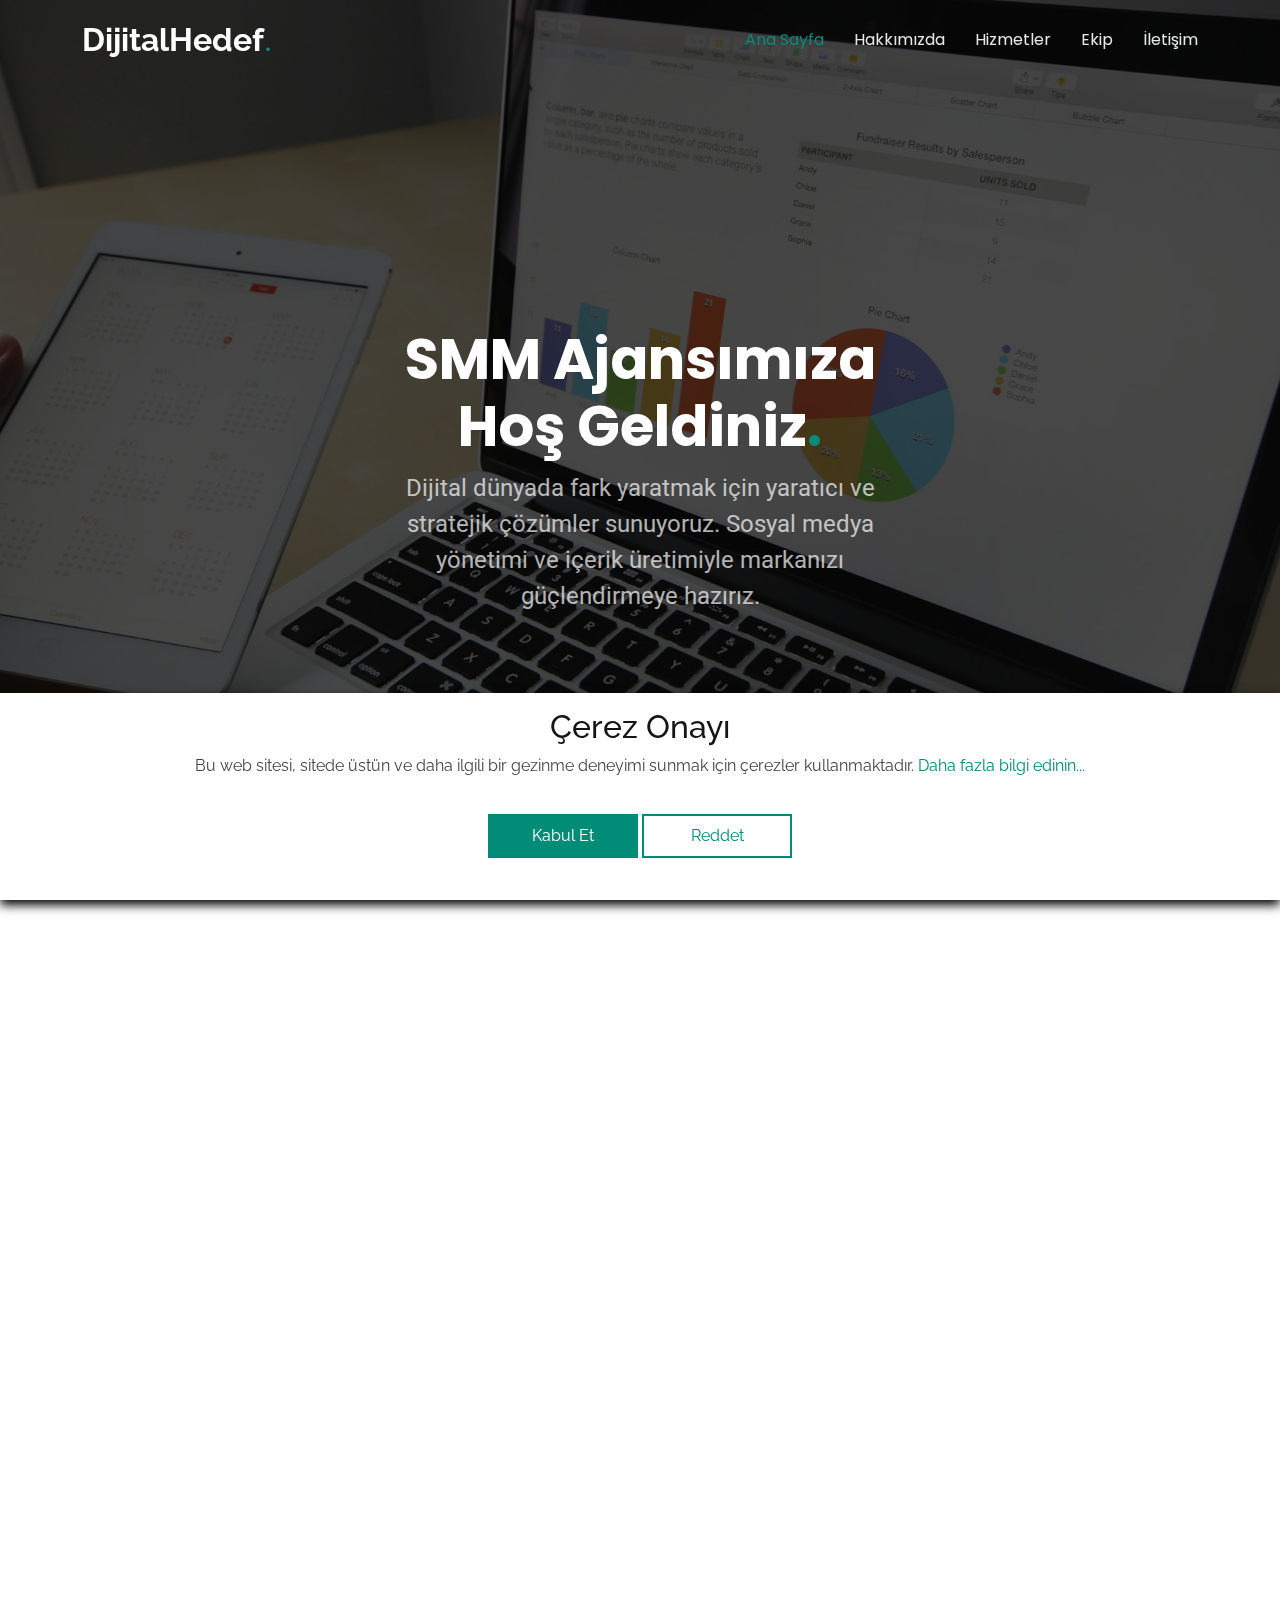
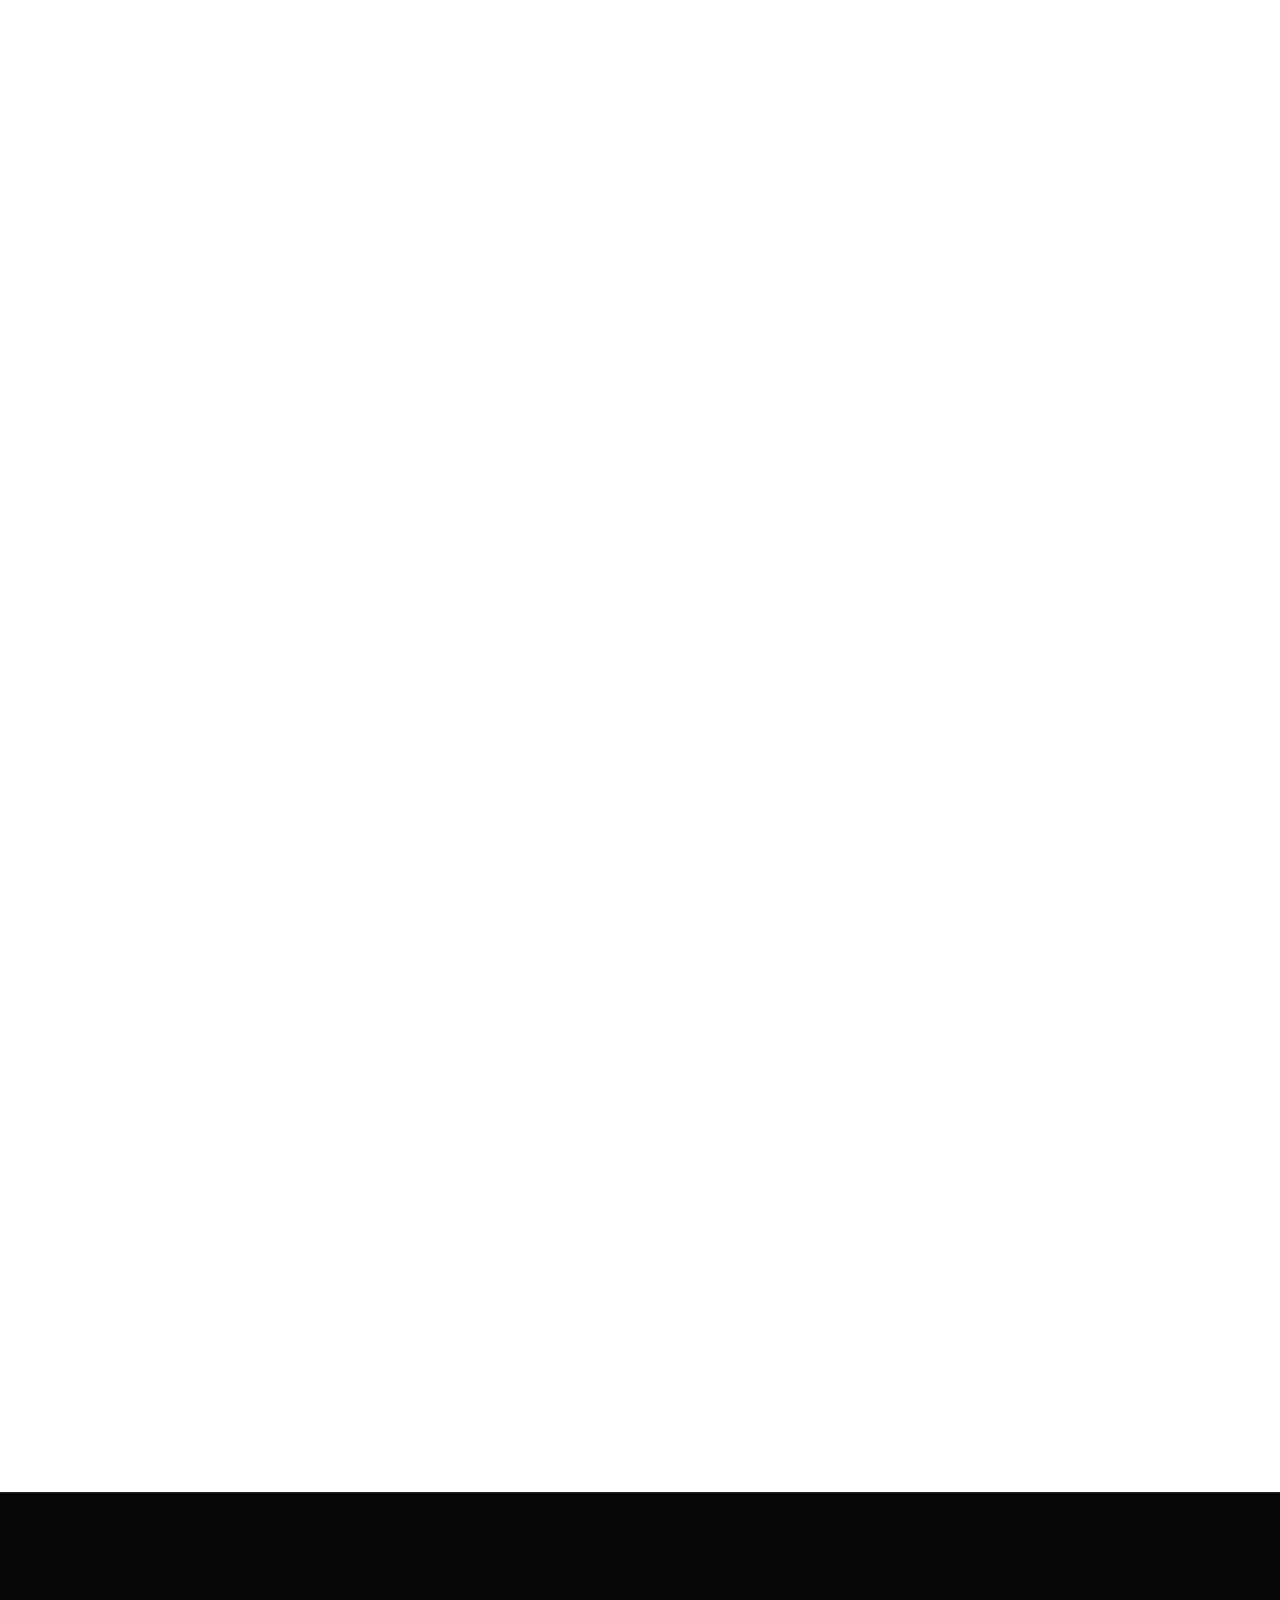
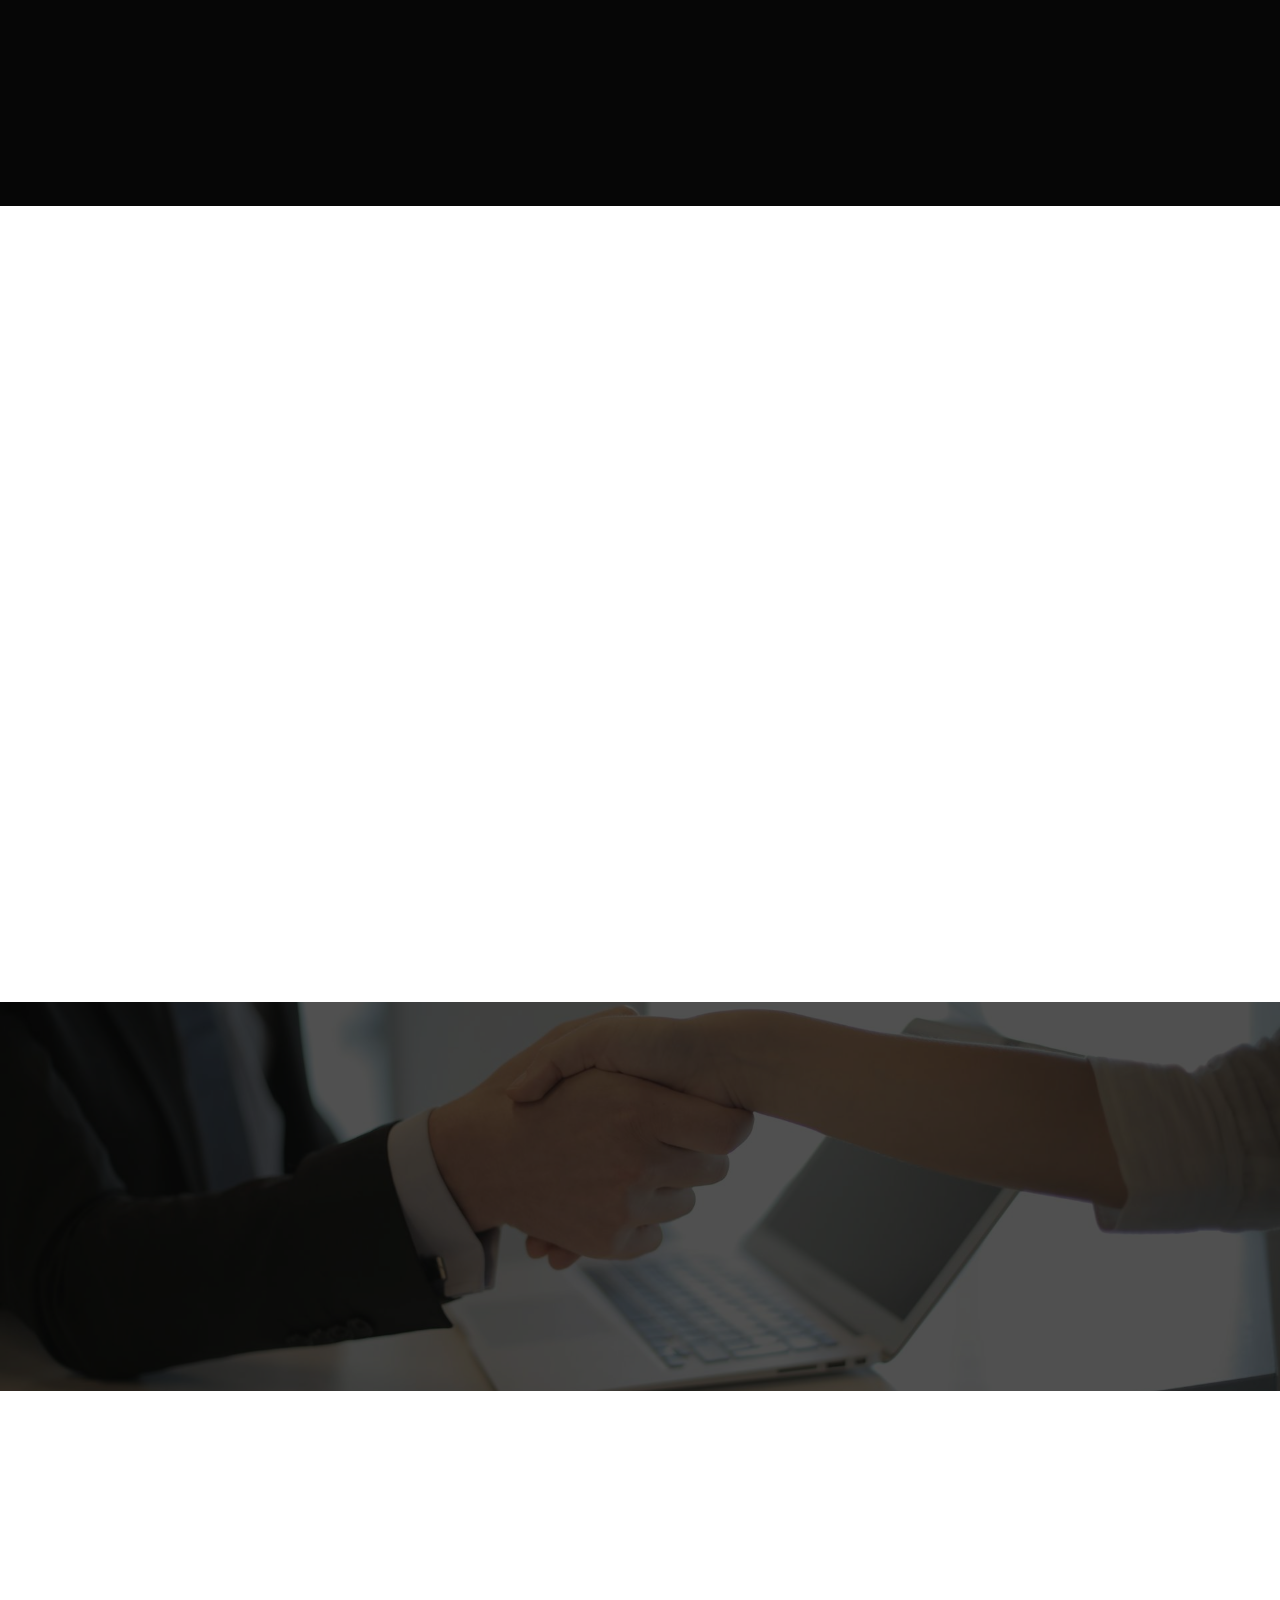
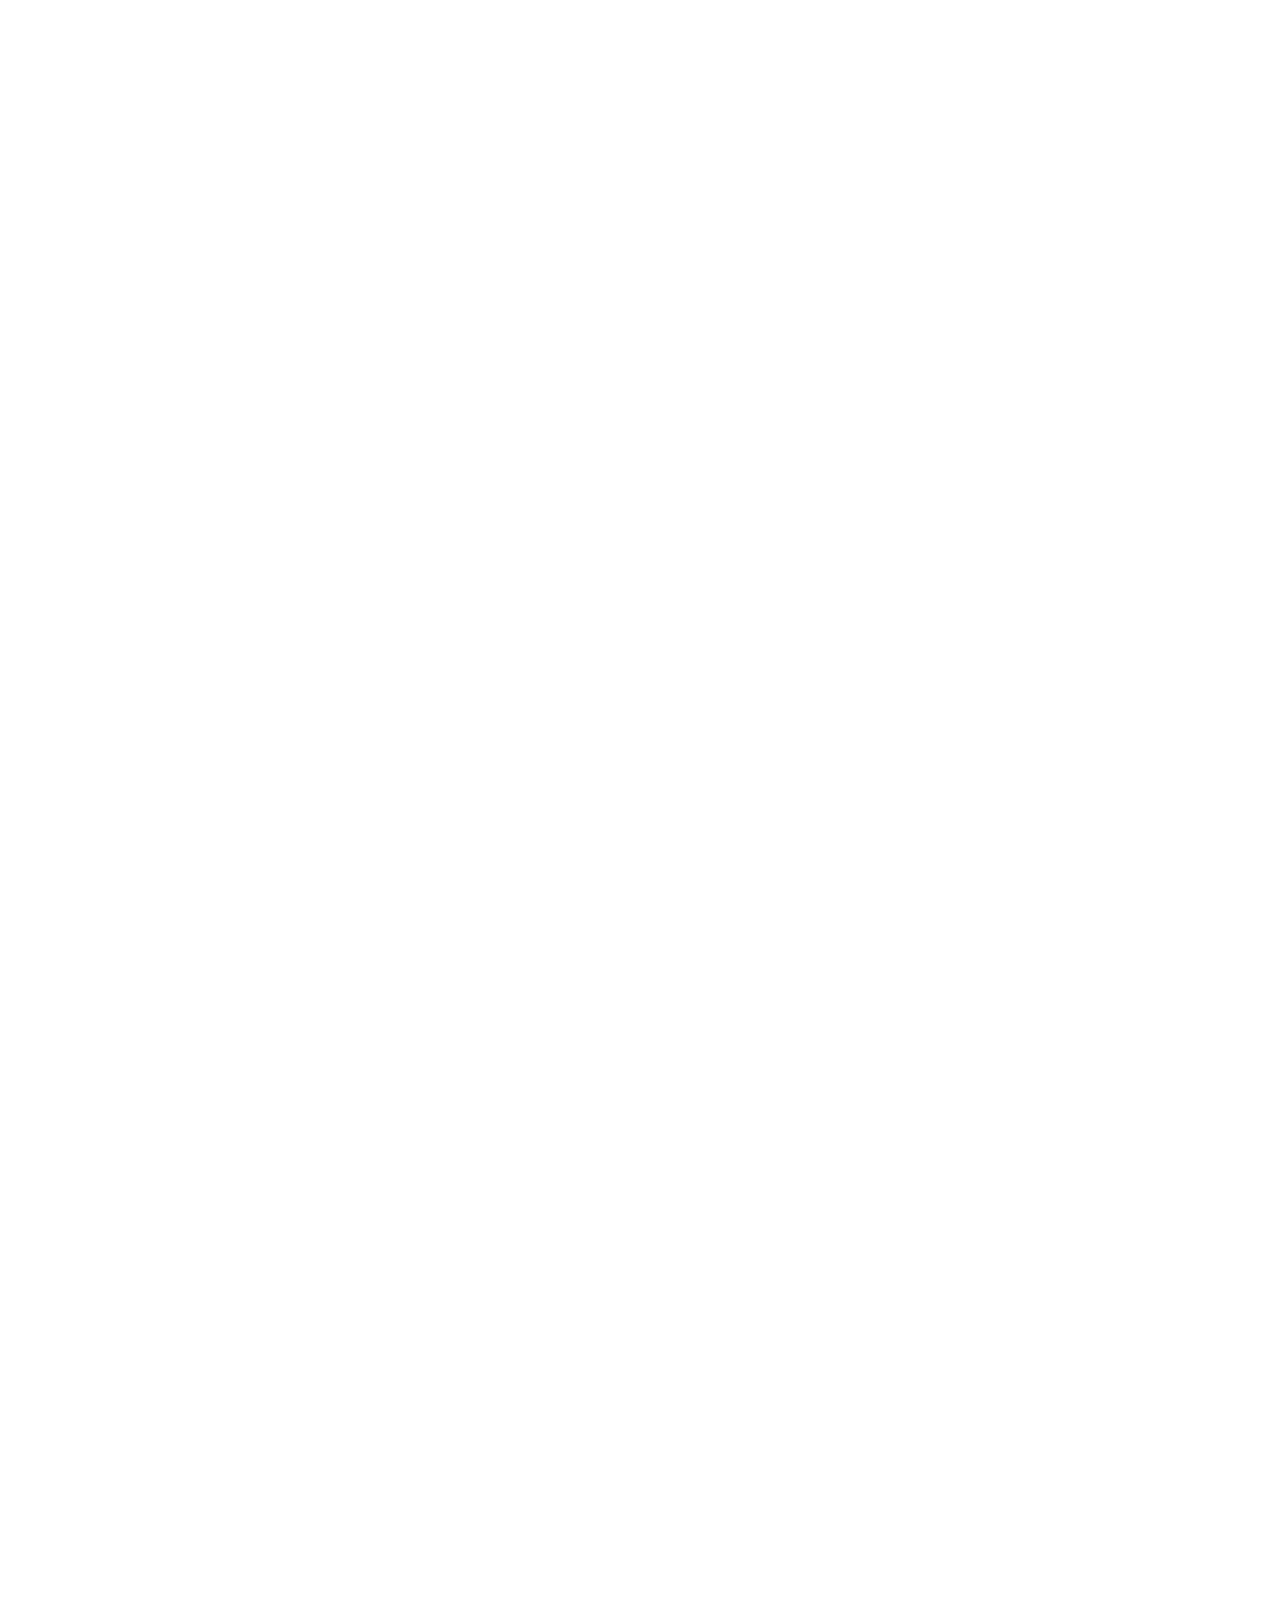
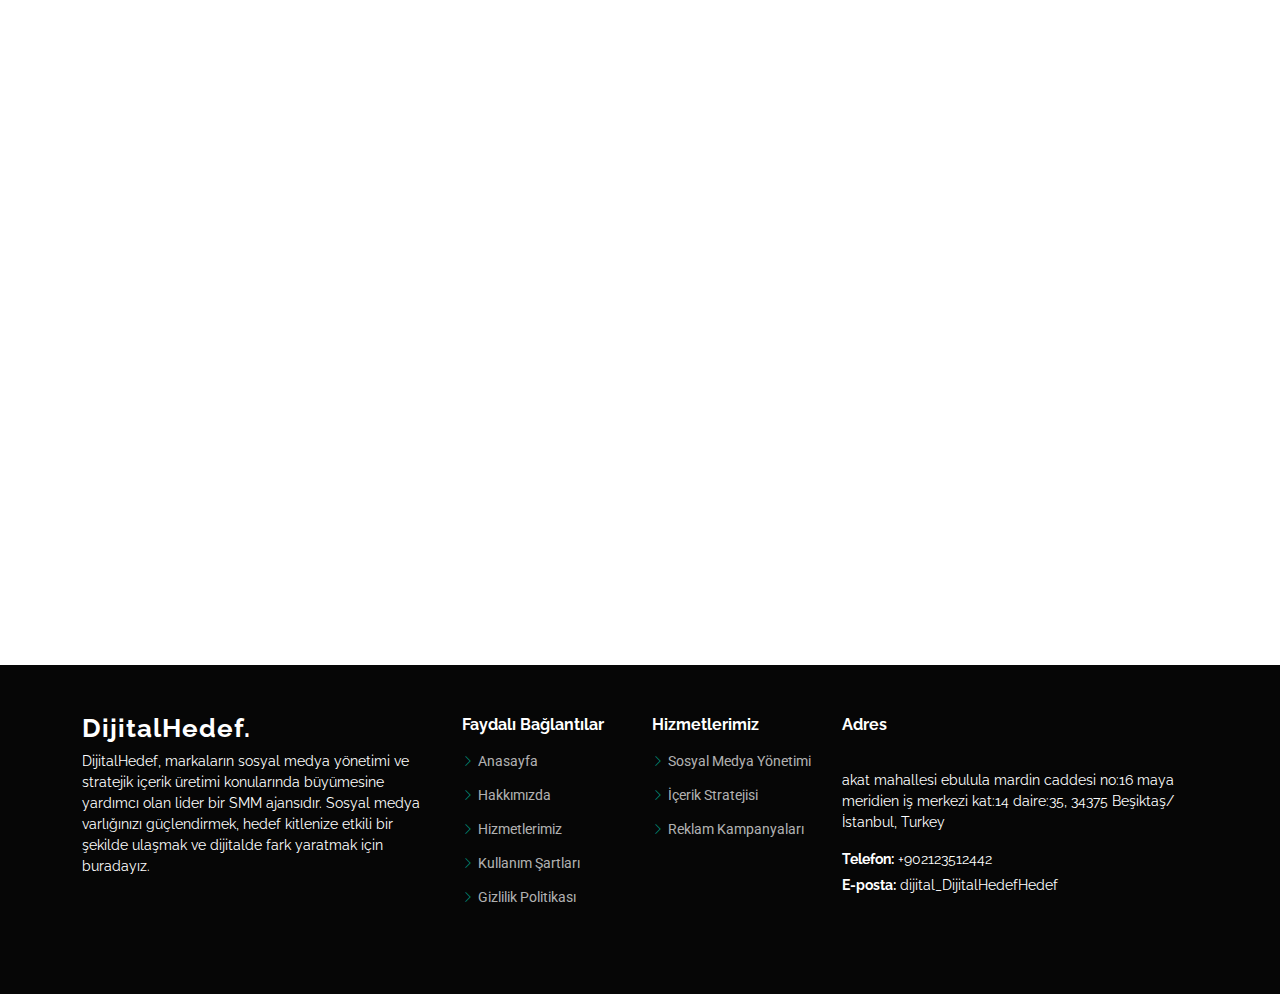
==== index.html @ 00033946 "WIP" ====
<!DOCTYPE html>
<html lang="en">
    <head>
        <meta charset="utf-8" />
        <meta content="width=device-width, initial-scale=1.0" name="viewport" />
        <title>DijitalHedef</title>
        <meta content="" name="description" />
        <meta content="" name="keywords" />

        <!-- Favicons -->
        <link href="assets/img/favicon.png" rel="icon" />
        <link href="assets/img/apple-touch-icon.png" rel="apple-touch-icon" />

        <!-- Fonts -->
        <link href="https://fonts.googleapis.com" rel="preconnect" />
        <link href="https://fonts.gstatic.com" rel="preconnect" crossorigin />
        <link
            href="https://fonts.googleapis.com/css2?family=Roboto:ital,wght@0,100;0,300;0,400;0,500;0,700;0,900;1,100;1,300;1,400;1,500;1,700;1,900&family=Poppins:ital,wght@0,100;0,200;0,300;0,400;0,500;0,600;0,700;0,800;0,900;1,100;1,200;1,300;1,400;1,500;1,600;1,700;1,800;1,900&family=Raleway:ital,wght@0,100;0,200;0,300;0,400;0,500;0,600;0,700;0,800;0,900;1,100;1,200;1,300;1,400;1,500;1,600;1,700;1,800;1,900&display=swap"
            rel="stylesheet"
        />

        <!-- Vendor CSS Files -->
        <link
            href="assets/vendor/bootstrap/css/bootstrap.min.css"
            rel="stylesheet"
        />
        <link
            href="assets/vendor/bootstrap-icons/bootstrap-icons.css"
            rel="stylesheet"
        />
        <link href="assets/vendor/aos/aos.css" rel="stylesheet" />
        <link
            href="assets/vendor/swiper/swiper-bundle.min.css"
            rel="stylesheet"
        />
        <link
            href="assets/vendor/glightbox/css/glightbox.min.css"
            rel="stylesheet"
        />

        <!-- Main CSS File -->
        <link href="assets/css/main.css" rel="stylesheet" />
    </head>

    <body class="index-page">
        <header id="header" class="header d-flex align-items-center fixed-top">
            <div
                class="container-fluid container-xl position-relative d-flex align-items-center justify-content-between"
            >
                <a
                    href="index.html"
                    class="logo d-flex align-items-center me-auto me-lg-0"
                >
                    <!-- Uncomment the line below if you also wish to use an image logo -->
                    <!-- <img src="assets/img/logo.png" alt=""> -->
                    <h1 class="sitename">DijitalHedef</h1>
                    <span>.</span>
                </a>

                <nav id="navmenu" class="navmenu">
                    <ul>
                        <li>
                            <a href="#hero" class="active">Ana Sayfa<br /></a>
                        </li>
                        <li><a href="#about">Hakkımızda</a></li>
                        <li><a href="#services">Hizmetler</a></li>
                        <li><a href="#team">Ekip</a></li>
                        <li><a href="#contact">İletişim</a></li>
                    </ul>
                    <i class="mobile-nav-toggle d-xl-none bi bi-list"></i>
                </nav>
            </div>
        </header>

        <main class="main">
            <!-- Hero Section -->
            <section id="hero" class="hero section dark-background">
                <img src="assets/img/hero-bg.jpg" alt="" data-aos="fade-in" />

                <div class="container">
                    <div
                        class="row justify-content-center text-center"
                        data-aos="fade-up"
                        data-aos-delay="100"
                    >
                        <div class="col-xl-6 col-lg-8">
                            <h2>SMM Ajansımıza Hoş Geldiniz<span>.</span></h2>
                            <p>
                                Dijital dünyada fark yaratmak için yaratıcı ve
                                stratejik çözümler sunuyoruz. Sosyal medya
                                yönetimi ve içerik üretimiyle markanızı
                                güçlendirmeye hazırız.
                            </p>
                        </div>
                    </div>
                </div>
            </section>
            <!-- /Hero Section -->

            <!-- About Section -->
            <section id="about" class="about section">
                <div class="container" data-aos="fade-up" data-aos-delay="100">
                    <div class="row gy-4">
                        <div class="col-lg-6 order-1 order-lg-2">
                            <img
                                src="assets/img/about.jpg"
                                class="img-fluid"
                                alt=""
                            />
                        </div>
                        <div class="col-lg-6 order-2 order-lg-1 content">
                            <h3>Sosyal Medya ile Gücünüzü Artırın</h3>
                            <p class="fst-italic">
                                Sosyal medya yönetimi, içerik stratejisi ve
                                dijital pazarlama alanında uzmanlaşmış
                                ekibimizle işinizi büyütmeye hazırız. Markanızı
                                daha geniş kitlelere ulaştırmak için buradayız.
                            </p>
                            <ul>
                                <li>
                                    <i class="bi bi-check2-all"></i>
                                    <span>
                                        Sosyal medya hesaplarınız için etkili
                                        içerikler üretin. Markanızın çevrimiçi
                                        varlığını optimize ederek daha fazla
                                        etkileşim sağlayın.
                                    </span>
                                </li>
                            </ul>
                            <p>
                                Hedef kitlenize hitap eden etkili stratejiler
                                oluşturmak ve dijital dünyada fark yaratmak için
                                bizimle çalışın. SMM hizmetlerimizle işinizi
                                büyütmek için yanınızdayız.
                            </p>
                        </div>
                    </div>
                </div>
            </section>
            <!-- /About Section -->

            <!-- Features Section -->
            <section id="features" class="features section">
                <!-- Section Title -->
                <div class="container section-title" data-aos="fade-up">
                    <p>Neden Bizi Tercih Etmelisiniz?</p>
                    <span>
                        Doğru SMM ajansını seçmek, markanızı dijital dünyada öne
                        çıkarmak için kritik bir adımdır. Sosyal medya yönetimi,
                        içerik üretimi ve hedefe yönelik stratejilerle
                        markanızın büyümesini destekliyoruz.
                    </span>
                </div>
                <!-- End Section Title -->
                <div class="container">
                    <div class="row gy-4">
                        <div
                            class="features-image col-lg-6"
                            data-aos="fade-up"
                            data-aos-delay="100"
                        >
                            <img
                                src="assets/img/features-bg.jpg"
                                alt="SMM Özellikleri"
                            />
                        </div>
                        <div class="col-lg-6">
                            <div
                                class="features-item d-flex ps-0 ps-lg-3 pt-4 pt-lg-0"
                                data-aos="fade-up"
                                data-aos-delay="200"
                            >
                                <h1 style="margin-right: 10px">01</h1>
                                <div>
                                    <h4>Uzman Ekip</h4>
                                    <p>
                                        Deneyimli ekibimiz, sosyal medya
                                        platformlarınızda fark yaratacak içerik
                                        ve kampanyalarla sizi destekler.
                                    </p>
                                </div>
                            </div>
                            <!-- End Features Item-->

                            <div
                                class="features-item d-flex mt-5 ps-0 ps-lg-3"
                                data-aos="fade-up"
                                data-aos-delay="300"
                            >
                                <h1 style="margin-right: 10px">02</h1>
                                <div>
                                    <h4>Özelleştirilmiş Stratejiler</h4>
                                    <p>
                                        Her marka benzersizdir. Hedef kitlenize
                                        uygun içerik ve stratejilerle sosyal
                                        medyada fark yaratmanızı sağlıyoruz.
                                    </p>
                                </div>
                            </div>
                            <!-- End Features Item-->

                            <div
                                class="features-item d-flex mt-5 ps-0 ps-lg-3"
                                data-aos="fade-up"
                                data-aos-delay="400"
                            >
                                <h1 style="margin-right: 10px">03</h1>
                                <div>
                                    <h4>Veri Odaklı Yaklaşım</h4>
                                    <p>
                                        Stratejilerimiz, doğru verilere dayalı
                                        olarak oluşturulur. Etkileşimlerinizi
                                        artıracak çözümler sunarız.
                                    </p>
                                </div>
                            </div>
                            <!-- End Features Item-->

                            <div
                                class="features-item d-flex mt-5 ps-0 ps-lg-3"
                                data-aos="fade-up"
                                data-aos-delay="500"
                            >
                                <h1 style="margin-right: 10px">04</h1>
                                <div>
                                    <h4>Uzun Süreli İşbirliği</h4>
                                    <p>
                                        Kalıcı iş ortaklıkları kurmaya
                                        inanıyoruz. Markanızı sürdürülebilir bir
                                        şekilde büyütmek için yanınızdayız.
                                    </p>
                                </div>
                            </div>
                            <!-- End Features Item-->
                        </div>
                    </div>
                </div>
            </section>
            <!-- /Features Section -->

            <!-- Services Section -->
            <section id="services" class="services section">
                <!-- Section Title -->
                <div class="container section-title" data-aos="fade-up">
                    <h2>Hizmetlerimiz</h2>
                    <p>Sosyal Medya Ajansı Hizmetlerimizi Keşfedin</p>
                    <span>
                        Sosyal medya yönetimi, içerik oluşturma ve dijital
                        strateji geliştirme alanında uzmanlaşmış çözümler
                        sunuyoruz. Markanızı güçlendirmek için birlikte
                        çalışalım.
                    </span>
                </div>
                <!-- End Section Title -->

                <div class="container">
                    <div class="row gy-4">
                        <div
                            class="col-lg-4 col-md-6"
                            data-aos="fade-up"
                            data-aos-delay="100"
                        >
                            <div class="service-item position-relative">
                                <div class="icon">
                                    <i class="bi bi-activity"></i>
                                </div>
                                <a class="stretched-link">
                                    <h3>Sosyal Medya Yönetimi</h3>
                                </a>
                                <p>
                                    Hesaplarınızı profesyonelce yöneterek daha
                                    fazla etkileşim ve büyüme sağlıyoruz.
                                </p>
                            </div>
                        </div>
                        <!-- End Service Item -->

                        <div
                            class="col-lg-4 col-md-6"
                            data-aos="fade-up"
                            data-aos-delay="200"
                        >
                            <div class="service-item position-relative">
                                <div class="icon">
                                    <i class="bi bi-broadcast"></i>
                                </div>
                                <a class="stretched-link">
                                    <h3>İçerik Stratejisi</h3>
                                </a>
                                <p>
                                    Markanızı öne çıkaracak yaratıcı ve özgün
                                    içerik stratejileri oluşturuyoruz.
                                </p>
                            </div>
                        </div>
                        <!-- End Service Item -->

                        <div
                            class="col-lg-4 col-md-6"
                            data-aos="fade-up"
                            data-aos-delay="300"
                        >
                            <div class="service-item position-relative">
                                <div class="icon">
                                    <i class="bi bi-easel"></i>
                                </div>
                                <a class="stretched-link">
                                    <h3>Reklam Kampanyaları</h3>
                                </a>
                                <p>
                                    Doğru hedefleme ve stratejiyle sosyal medya
                                    reklamlarınızı etkili bir şekilde
                                    yönetiyoruz.
                                </p>
                            </div>
                        </div>
                        <!-- End Service Item -->

                        <div
                            class="col-lg-4 col-md-6"
                            data-aos="fade-up"
                            data-aos-delay="400"
                        >
                            <div class="service-item position-relative">
                                <div class="icon">
                                    <i class="bi bi-bounding-box-circles"></i>
                                </div>
                                <a class="stretched-link">
                                    <h3>Analiz ve Raporlama</h3>
                                </a>
                                <p>
                                    Sosyal medya performansınızı analiz ediyor
                                    ve raporlarla gelişim sağlıyoruz.
                                </p>
                            </div>
                        </div>
                        <!-- End Service Item -->

                        <div
                            class="col-lg-4 col-md-6"
                            data-aos="fade-up"
                            data-aos-delay="500"
                        >
                            <div class="service-item position-relative">
                                <div class="icon">
                                    <i class="bi bi-calendar4-week"></i>
                                </div>
                                <a class="stretched-link">
                                    <h3>Marka Yönetimi</h3>
                                </a>
                                <p>
                                    Markanızı çevrimiçi dünyada güçlü bir
                                    şekilde temsil etmek için etkili yönetim
                                    çözümleri sunuyoruz.
                                </p>
                            </div>
                        </div>
                        <!-- End Service Item -->

                        <div
                            class="col-lg-4 col-md-6"
                            data-aos="fade-up"
                            data-aos-delay="600"
                        >
                            <div class="service-item position-relative">
                                <div class="icon">
                                    <i class="bi bi-chat-square-text"></i>
                                </div>
                                <a class="stretched-link">
                                    <h3>Atölyeler ve Eğitimler</h3>
                                </a>
                                <p>
                                    Sosyal medya uzmanlığınızı geliştirmek için
                                    özel atölye ve eğitimler düzenliyoruz.
                                </p>
                            </div>
                        </div>
                        <!-- End Service Item -->
                    </div>
                </div>
            </section>
            <!-- /Services Section -->

            <!-- Call To Action Section -->
            <section
                id="call-to-action"
                class="call-to-action section dark-background"
            >
                <img src="assets/img/cta-bg.jpg" alt="" />

                <div class="container">
                    <div
                        class="row justify-content-center"
                        data-aos="zoom-in"
                        data-aos-delay="100"
                    >
                        <div class="col-xl-10">
                            <div class="text-center">
                                <h3>
                                    Sosyal Medya Yönetiminde Gücünüzü Artırın
                                </h3>
                                <p>
                                    Sosyal medya yönetimi, günümüzün dijital
                                    dünyasında başarılı bir marka stratejisi
                                    için kritik öneme sahiptir. Ajansımız,
                                    sosyal medya yönetimi konusunda uzmanlaşmış
                                    bir ekip olarak işletmenizi dijitalde güçlü
                                    bir konuma taşımayı hedefler. Yaratıcı
                                    içerikler, stratejik kampanyalar ve veri
                                    odaklı analizler ile hedef kitlenize
                                    ulaşmanızı sağlıyoruz. Sosyal medya
                                    hedeflerinizi hayata geçirmek için
                                    yanınızdayız.
                                </p>
                            </div>
                        </div>
                    </div>
                </div>
            </section>
            <!-- /Call To Action Section -->

            <!-- Stats Section -->
            <section id="stats" class="stats section">
                <div class="container" data-aos="fade-up" data-aos-delay="100">
                    <div
                        class="row gy-4 align-items-center justify-content-between"
                    >
                        <div class="col-lg-5">
                            <img
                                src="assets/img/stats-img.jpg"
                                alt=""
                                class="img-fluid"
                            />
                        </div>

                        <div class="col-lg-6">
                            <h3 class="fw-bold fs-2 mb-3">
                                Öne Çıkan Özelliklerimiz
                            </h3>
                            <p>
                                Sosyal medya yönetim hizmetlerimiz, markanızın
                                dijital ortamda etkili bir şekilde büyümesini
                                sağlamak için tasarlanmıştır. Yaratıcı
                                çözümlerimiz ve stratejik yaklaşımlarımız,
                                işletmenizin ihtiyaçlarına özel olarak
                                uyarlanır.
                            </p>

                            <div class="row gy-4">
                                <div class="col-lg-6">
                                    <div class="stats-item d-flex">
                                        <div>
                                            <span
                                                data-purecounter-start="0"
                                                data-purecounter-end="50"
                                                data-purecounter-duration="1"
                                                class="purecounter"
                                            ></span>
                                            <p>
                                                <strong
                                                    >Hedef Kitlenize
                                                    Ulaşın</strong
                                                >
                                                <span>
                                                    Sosyal medya
                                                    stratejilerimiz, markanızın
                                                    doğru hedef kitleye
                                                    ulaşmasını sağlar ve
                                                    etkileşim oranlarınızı
                                                    artırır.
                                                </span>
                                            </p>
                                        </div>
                                    </div>
                                </div>
                                <!-- End Stats Item -->

                                <div class="col-lg-6">
                                    <div class="stats-item d-flex">
                                        <div>
                                            <span
                                                data-purecounter-start="0"
                                                data-purecounter-end="55"
                                                data-purecounter-duration="1"
                                                class="purecounter"
                                            ></span>
                                            <p>
                                                <strong
                                                    >Yaratıcı İçerik
                                                    Yönetimi</strong
                                                >
                                                <span>
                                                    Markanızı dijital dünyada
                                                    farklı kılacak yaratıcı
                                                    içerikler üretiyoruz.
                                                </span>
                                            </p>
                                        </div>
                                    </div>
                                </div>
                                <!-- End Stats Item -->

                                <div class="col-lg-6">
                                    <div class="stats-item d-flex">
                                        <div>
                                            <span
                                                data-purecounter-start="0"
                                                data-purecounter-end="60"
                                                data-purecounter-duration="1"
                                                class="purecounter"
                                            ></span>
                                            <p>
                                                <strong
                                                    >Veri Analizi ve
                                                    Raporlama</strong
                                                >
                                                <span>
                                                    Kampanyalarınızın
                                                    performansını detaylı
                                                    analizler ve raporlarla
                                                    ölçüyor, iyileştirmeler
                                                    öneriyoruz.
                                                </span>
                                            </p>
                                        </div>
                                    </div>
                                </div>
                                <!-- End Stats Item -->

                                <div class="col-lg-6">
                                    <div class="stats-item d-flex">
                                        <div>
                                            <span
                                                data-purecounter-start="0"
                                                data-purecounter-end="70"
                                                data-purecounter-duration="1"
                                                class="purecounter"
                                            ></span>
                                            <p>
                                                <strong
                                                    >Sürekli İletişim ve
                                                    Destek</strong
                                                >
                                                <span>
                                                    İş birliğimiz süresince her
                                                    adımda size destek
                                                    sağlıyoruz. Markanızın
                                                    dijital başarısını birlikte
                                                    inşa ediyoruz.
                                                </span>
                                            </p>
                                        </div>
                                    </div>
                                </div>
                                <!-- End Stats Item -->
                            </div>
                        </div>
                    </div>
                </div>
            </section>
            <!-- /Stats Section -->

            <!-- Testimonials Section -->
            <section
                id="testimonials"
                class="testimonials section dark-background"
            >
                <img
                    src="assets/img/testimonials-bg.jpg"
                    class="testimonials-bg"
                    alt=""
                />

                <div class="container" data-aos="fade-up" data-aos-delay="100">
                    <div class="swiper init-swiper">
                        <script type="application/json" class="swiper-config">
                            {
                                "loop": true,
                                "speed": 600,
                                "autoplay": {
                                    "delay": 5000
                                },
                                "slidesPerView": "auto",
                                "pagination": {
                                    "el": ".swiper-pagination",
                                    "type": "bullets",
                                    "clickable": true
                                }
                            }
                        </script>
                        <div class="swiper-wrapper">
                            <div class="swiper-slide">
                                <div class="testimonial-item">
                                    <img
                                        src="assets/img/testimonials/testimonials-1.jpg"
                                        class="testimonial-img"
                                        alt=""
                                    />
                                    <h3>Ahmet Demir</h3>
                                    <p>
                                        <i
                                            class="bi bi-quote quote-icon-left"
                                        ></i>
                                        <span>
                                            "Bu sosyal medya ajansı, markamızın
                                            dijital görünürlüğünü artırmak için
                                            olağanüstü bir iş çıkardı. Etkileşim
                                            oranlarımızda gözle görülür bir
                                            artış sağladılar ve hedef kitlemize
                                            daha etkili bir şekilde ulaşmamıza
                                            yardımcı oldular."
                                        </span>
                                        <i
                                            class="bi bi-quote quote-icon-right"
                                        ></i>
                                    </p>
                                </div>
                            </div>
                            <!-- End testimonial item -->

                            <div class="swiper-slide">
                                <div class="testimonial-item">
                                    <img
                                        src="assets/img/testimonials/testimonials-2.jpg"
                                        class="testimonial-img"
                                        alt=""
                                    />
                                    <h3>Fatih Yıldız</h3>
                                    <p>
                                        <i
                                            class="bi bi-quote quote-icon-left"
                                        ></i>
                                        <span>
                                            "Ekibin yaratıcı içerik üretimi ve
                                            stratejik kampanyaları sayesinde
                                            sosyal medya performansımızda büyük
                                            bir gelişme gördük. Tüm süreç
                                            boyunca profesyonel bir destek
                                            sağladılar."
                                        </span>
                                        <i
                                            class="bi bi-quote quote-icon-right"
                                        ></i>
                                    </p>
                                </div>
                            </div>
                            <!-- End testimonial item -->

                            <div class="swiper-slide">
                                <div class="testimonial-item">
                                    <img
                                        src="assets/img/testimonials/testimonials-3.jpg"
                                        class="testimonial-img"
                                        alt=""
                                    />
                                    <h3>Selim Kaya</h3>
                                    <p>
                                        <i
                                            class="bi bi-quote quote-icon-left"
                                        ></i>
                                        <span>
                                            "Sosyal medya yönetimindeki
                                            uzmanlıkları, markamızın
                                            bilinirliğini artırdı ve takipçi
                                            kitlesiyle daha iyi bir bağ
                                            kurmamızı sağladı. Sağladıkları
                                            analitik raporlar, stratejilerimizi
                                            sürekli geliştirmemize olanak
                                            tanıdı."
                                        </span>
                                        <i
                                            class="bi bi-quote quote-icon-right"
                                        ></i>
                                    </p>
                                </div>
                            </div>
                            <!-- End testimonial item -->

                            <div class="swiper-slide">
                                <div class="testimonial-item">
                                    <img
                                        src="assets/img/testimonials/testimonials-4.jpg"
                                        class="testimonial-img"
                                        alt=""
                                    />
                                    <h3>Murat Çelik</h3>
                                    <p>
                                        <i
                                            class="bi bi-quote quote-icon-left"
                                        ></i>
                                        <span>
                                            "Ajansın inovatif sosyal medya
                                            stratejileri, kısa sürede etkileyici
                                            sonuçlar elde etmemizi sağladı. İş
                                            birliğimizin her aşamasında son
                                            derece etkili bir rehberlik
                                            sundular."
                                        </span>
                                        <i
                                            class="bi bi-quote quote-icon-right"
                                        ></i>
                                    </p>
                                </div>
                            </div>
                            <!-- End testimonial item -->

                            <div class="swiper-slide">
                                <div class="testimonial-item">
                                    <img
                                        src="assets/img/testimonials/testimonials-5.jpg"
                                        class="testimonial-img"
                                        alt=""
                                    />
                                    <h3>Hakan Özcan</h3>
                                    <p>
                                        <i
                                            class="bi bi-quote quote-icon-left"
                                        ></i>
                                        <span>
                                            "Ajansın yaratıcı yaklaşımları,
                                            markamızın sosyal medya
                                            platformlarındaki varlığını tamamen
                                            dönüştürdü. Hedeflerimize ulaşmak
                                            için stratejiler geliştirdiler ve
                                            her adımda yanımızda oldular."
                                        </span>
                                        <i
                                            class="bi bi-quote quote-icon-right"
                                        ></i>
                                    </p>
                                </div>
                            </div>
                            <!-- End testimonial item -->
                        </div>
                        <div class="swiper-pagination"></div>
                    </div>
                </div>
            </section>
            <!-- /Testimonials Section -->

            <!-- Team Section -->
            <section id="team" class="team section">
                <!-- Section Title -->
                <div class="container section-title" data-aos="fade-up">
                    <h2>Ekibimiz</h2>
                    <p>
                        Özel sosyal medya yönetimi profesyonellerimizle tanışın
                    </p>
                </div>
                <!-- End Section Title -->

                <div class="container">
                    <div class="row gy-4">
                        <div
                            class="col-lg-4 col-md-6 d-flex align-items-stretch"
                            data-aos="fade-up"
                            data-aos-delay="100"
                        >
                            <div class="team-member">
                                <div class="member-img">
                                    <img
                                        src="assets/img/team/team-2.jpg"
                                        class="img-fluid"
                                        alt=""
                                    />
                                </div>
                                <div class="member-info">
                                    <h4>Mehmet Kaya</h4>
                                    <span>Sosyal Medya Stratejisti</span>
                                </div>
                            </div>
                        </div>
                        <!-- End Team Member -->

                        <div
                            class="col-lg-4 col-md-6 d-flex align-items-stretch"
                            data-aos="fade-up"
                            data-aos-delay="200"
                        >
                            <div class="team-member">
                                <div class="member-img">
                                    <img
                                        src="assets/img/team/team-1.jpg"
                                        class="img-fluid"
                                        alt=""
                                    />
                                </div>
                                <div class="member-info">
                                    <h4>Ahmet Demir</h4>
                                    <span>İçerik Üretim Uzmanı</span>
                                </div>
                            </div>
                        </div>
                        <!-- End Team Member -->

                        <div
                            class="col-lg-4 col-md-6 d-flex align-items-stretch"
                            data-aos="fade-up"
                            data-aos-delay="300"
                        >
                            <div class="team-member">
                                <div class="member-img">
                                    <img
                                        src="assets/img/team/team-4.jpg"
                                        class="img-fluid"
                                        alt=""
                                    />
                                </div>
                                <div class="member-info">
                                    <h4>Selim Yıldırım</h4>
                                    <span>Dijital Reklam Uzmanı</span>
                                </div>
                            </div>
                        </div>
                        <!-- End Team Member -->
                    </div>
                </div>
            </section>
            <!-- /Team Section -->

            <!-- Service Details Section -->
            <section id="service-details" class="service-details section">
                <div class="container">
                    <div class="row gy-5">
                        <div
                            class="col-lg-6 ps-lg-5"
                            data-aos="fade-up"
                            data-aos-delay="200"
                        >
                            <img
                                style="width: 100%"
                                src="assets/img/services.jpg"
                                alt=""
                                class="img-fluid services-img"
                            />
                        </div>
                        <div
                            class="col-lg-6"
                            data-aos="fade-up"
                            data-aos-delay="100"
                        >
                            <div
                                class="help-box d-flex flex-column justify-content-center align-items-center"
                            >
                                <i class="bi bi-headset help-icon"></i>
                                <h4>Bir Sorunuz mu Var?</h4>
                                <p class="d-flex align-items-center mt-2 mb-0">
                                    <i class="bi bi-telephone me-2"></i>
                                    <span>+902123512442</span>
                                </p>
                                <p class="d-flex align-items-center mt-1 mb-0">
                                    <i class="bi bi-envelope me-2"></i>
                                    <a href="mailto:contact@example.com"
                                        >dijital_DijitalHedefHedef</a
                                    >
                                </p>
                            </div>
                            <h3 class="mt-3">
                                SMM Ajansı Yaklaşımımız: Sosyal Medyada Fark
                                Yaratan Çözümler
                            </h3>
                            <p>
                                Değişen dijital dünyada etkili sosyal medya
                                yönetimi, markanızın hedef kitlesine ulaşması ve
                                online varlığını güçlendirmesi için hayati önem
                                taşır. Hizmetlerimiz, markanıza özgü ihtiyaçlara
                                göre özel olarak tasarlanmış stratejiler sunar.
                            </p>
                            <p>
                                İlk olarak mevcut sosyal medya stratejilerinizi
                                detaylı bir şekilde analiz ediyoruz. Bu süreçte
                                içerik kalitesi, hedef kitle etkileşimleri ve
                                reklam kampanyalarınızı değerlendiriyoruz. Bu
                                analizler sonucunda, performansı artırmak için
                                fırsatlar belirleyip eksiklikleri gideriyoruz.
                            </p>
                            <p>
                                İş birliği yaklaşımımız, hedeflerinizi net bir
                                şekilde tanımlamak üzerine kuruludur. Sosyal
                                medya etkileşimlerinizi artırmak, marka
                                bilinirliğini güçlendirmek ve hedef kitlenizle
                                etkili bir bağ kurmak için veri odaklı ve
                                yenilikçi stratejiler sunuyoruz.
                            </p>
                        </div>
                    </div>
                </div>
            </section>
            <!-- /Service Details Section -->

            <!-- Contact Section -->
            <section id="contact" class="contact section">
                <!-- Section Title -->
                <div class="container section-title" data-aos="fade-up">
                    <h2>İletişim</h2>
                    <p>Bize Ulaşın</p>
                </div>
                <!-- End Section Title -->

                <div class="container" data-aos="fade-up" data-aos-delay="100">
                    <div class="mb-4" data-aos="fade-up" data-aos-delay="200">
                        <iframe
                            src="https://www.google.com/maps/embed?pb=!1m18!1m12!1m3!1d7875.8986571771275!2d29.013856984724057!3d41.080340172639126!2m3!1f0!2f0!3f0!3m2!1i1024!2i768!4f13.1!3m3!1m2!1s0x14cab71cdbaa0bfd%3A0x96f485dd8da8826a!2zU01NIGRhbsSxxZ9tYW5sxLFrIHZlIHRpY2FyZXQgQS7Fng!5e0!3m2!1suk!2sua!4v1735199083910!5m2!1suk!2sua"
                            style="border: 0; width: 100%; height: 270px"
                            frameborder="0"
                            allowfullscreen=""
                            loading="lazy"
                            referrerpolicy="no-referrer-when-downgrade"
                        ></iframe>
                    </div>
                    <!-- End Google Maps -->

                    <div class="row gy-4">
                        <div class="col-lg-4">
                            <div
                                class="info-item d-flex"
                                data-aos="fade-up"
                                data-aos-delay="300"
                            >
                                <i class="bi bi-geo-alt flex-shrink-0"></i>
                                <div>
                                    <h3>Adres</h3>
                                    <p>
                                        akat mahallesi ebulula mardin caddesi
                                        no:16 maya meridien iş merkezi kat:14
                                        daire:35, 34375 Beşiktaş/İstanbul,
                                        Turkey
                                    </p>
                                </div>
                            </div>
                            <!-- End Info Item -->

                            <div
                                class="info-item d-flex"
                                data-aos="fade-up"
                                data-aos-delay="400"
                            >
                                <i class="bi bi-telephone flex-shrink-0"></i>
                                <div>
                                    <h3>Bizi Arayın</h3>
                                    <p>+902123512442</p>
                                </div>
                            </div>
                            <!-- End Info Item -->

                            <div
                                class="info-item d-flex"
                                data-aos="fade-up"
                                data-aos-delay="500"
                            >
                                <i class="bi bi-envelope flex-shrink-0"></i>
                                <div>
                                    <h3>Bize Yazın</h3>
                                    <p>dijital_DijitalHedefHedef</p>
                                </div>
                            </div>
                            <!-- End Info Item -->
                        </div>

                        <div class="col-lg-8">
                            <form
                                action="forms/contact.php"
                                method="post"
                                class="php-email-form"
                                data-aos="fade-up"
                                data-aos-delay="200"
                            >
                                <div class="row gy-4">
                                    <div class="col-md-6">
                                        <input
                                            type="text"
                                            name="name"
                                            class="form-control"
                                            placeholder="Adınız"
                                        />
                                    </div>

                                    <div class="col-md-6">
                                        <input
                                            type="email"
                                            class="form-control"
                                            name="email"
                                            placeholder="E-posta Adresiniz"
                                            id="email"
                                        />
                                        <div
                                            id="result"
                                            style="color: red; font-size: 12px"
                                        ></div>
                                    </div>

                                    <div class="col-md-12">
                                        <input
                                            type="text"
                                            class="form-control"
                                            name="subject"
                                            placeholder="Konu"
                                        />
                                    </div>

                                    <div class="col-md-12">
                                        <textarea
                                            class="form-control"
                                            name="message"
                                            rows="6"
                                            placeholder="Mesajınız"
                                        ></textarea>
                                    </div>

                                    <div class="col-md-12 text-center">
                                        <button
                                            type="submit"
                                            id="submit"
                                            onclick="sendForm()"
                                        >
                                            Mesaj Gönder
                                        </button>
                                    </div>
                                </div>
                            </form>
                        </div>
                        <!-- End Contact Form -->
                    </div>
                </div>
            </section>
            <!-- /Contact Section -->
        </main>

        <footer id="footer" class="footer dark-background">
            <div class="footer-top">
                <div class="container">
                    <div class="row gy-4">
                        <div class="col-lg-4 col-md-6 footer-about">
                            <a
                                href="index.html"
                                class="logo d-flex align-items-center"
                            >
                                <span class="sitename">DijitalHedef.</span>
                            </a>
                            <p>
                                DijitalHedef, markaların sosyal medya yönetimi
                                ve stratejik içerik üretimi konularında
                                büyümesine yardımcı olan lider bir SMM
                                ajansıdır. Sosyal medya varlığınızı
                                güçlendirmek, hedef kitlenize etkili bir şekilde
                                ulaşmak ve dijitalde fark yaratmak için
                                buradayız.
                            </p>
                        </div>

                        <div class="col-lg-2 col-md-3 footer-links">
                            <h4>Faydalı Bağlantılar</h4>
                            <ul>
                                <li>
                                    <i class="bi bi-chevron-right"></i>
                                    <a href="index.html"> Anasayfa</a>
                                </li>
                                <li>
                                    <i class="bi bi-chevron-right"></i>
                                    <a href="index.html#about"> Hakkımızda</a>
                                </li>
                                <li>
                                    <i class="bi bi-chevron-right"></i>
                                    <a href="index.html#service">
                                        Hizmetlerimiz</a
                                    >
                                </li>
                                <li>
                                    <i class="bi bi-chevron-right"></i>
                                    <a href="terms-of-use.html">
                                        Kullanım Şartları</a
                                    >
                                </li>
                                <li>
                                    <i class="bi bi-chevron-right"></i>
                                    <a href="privacy-policy.html">
                                        Gizlilik Politikası</a
                                    >
                                </li>
                            </ul>
                        </div>

                        <div class="col-lg-2 col-md-3 footer-links">
                            <h4>Hizmetlerimiz</h4>
                            <ul>
                                <li>
                                    <i class="bi bi-chevron-right"></i>
                                    <a href="#"> Sosyal Medya Yönetimi</a>
                                </li>
                                <li>
                                    <i class="bi bi-chevron-right"></i>
                                    <a href="#"> İçerik Stratejisi</a>
                                </li>
                                <li>
                                    <i class="bi bi-chevron-right"></i>
                                    <a href="#"> Reklam Kampanyaları</a>
                                </li>
                            </ul>
                        </div>

                        <div class="col-lg-4 col-md-6 footer-about">
                            <h4 class="sitename">Adres</h4>
                            <div class="footer-contact pt-3">
                                <p>
                                    akat mahallesi ebulula mardin caddesi no:16
                                    maya meridien iş merkezi kat:14 daire:35,
                                    34375 Beşiktaş/İstanbul, Turkey
                                </p>
                                <p class="mt-3">
                                    <strong>Telefon:</strong>
                                    <span>+902123512442</span>
                                </p>
                                <p>
                                    <strong>E-posta:</strong>
                                    <span>dijital_DijitalHedefHedef</span>
                                </p>
                            </div>
                        </div>
                    </div>
                </div>
            </div>
        </footer>

        <!-- Scroll Top -->
        <a
            href="#"
            id="scroll-top"
            class="scroll-top d-flex align-items-center justify-content-center"
            ><i class="bi bi-arrow-up-short"></i
        ></a>

        <!-- Preloader -->
        <div id="preloader"></div>

        <!-- Cookie banner -->
        <div class="cookie-wrapper show">
            <div>
                <i class="bx bx-cookie"></i>
                <h2 style="text-align: center">Çerez Onayı</h2>
            </div>

            <div class="data">
                <p>
                    Bu web sitesi, sitede üstün ve daha ilgili bir gezinme
                    deneyimi sunmak için çerezler kullanmaktadır.
                    <a href="privacy-policy.html">Daha fazla bilgi edinin...</a>
                </p>
            </div>

            <div class="buttons">
                <button class="cookie-button" id="acceptBtn">Kabul Et</button>
                <button class="cookie-button" id="declineBtn">Reddet</button>
            </div>
        </div>
        <!-- End Cookie banner -->

        <!-- Vendor JS Files -->
        <script src="assets/vendor/bootstrap/js/bootstrap.bundle.min.js"></script>
        <script src="assets/vendor/php-email-form/validate.js"></script>
        <script src="assets/vendor/aos/aos.js"></script>
        <script src="assets/vendor/swiper/swiper-bundle.min.js"></script>
        <script src="assets/vendor/glightbox/js/glightbox.min.js"></script>
        <script src="assets/vendor/imagesloaded/imagesloaded.pkgd.min.js"></script>
        <script src="assets/vendor/isotope-layout/isotope.pkgd.min.js"></script>
        <script src="assets/vendor/purecounter/purecounter_vanilla.js"></script>

        <!-- Main JS File -->
        <script src="assets/js/main.js"></script>
        <script src="assets/js/contact-form.js"></script>
        <script src="assets/js/cookiebanner.js"></script>
    </body>
</html>
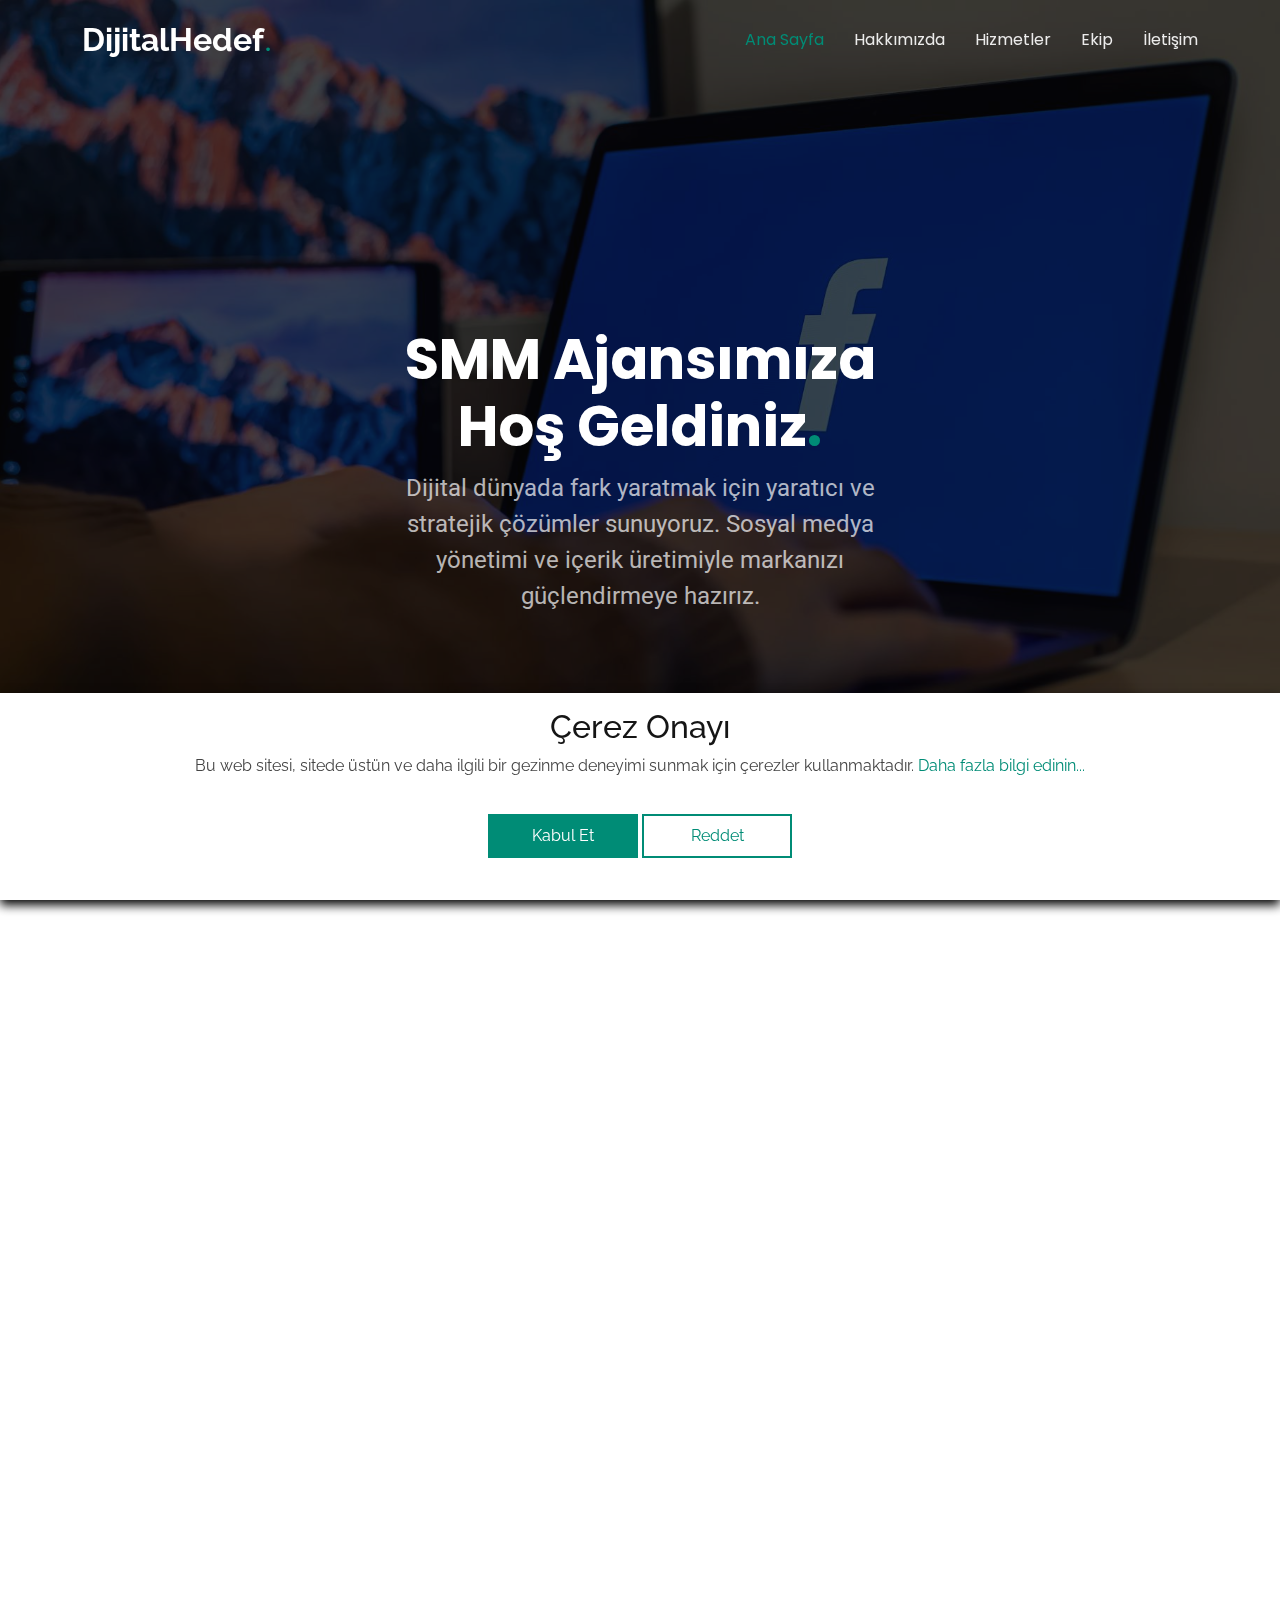
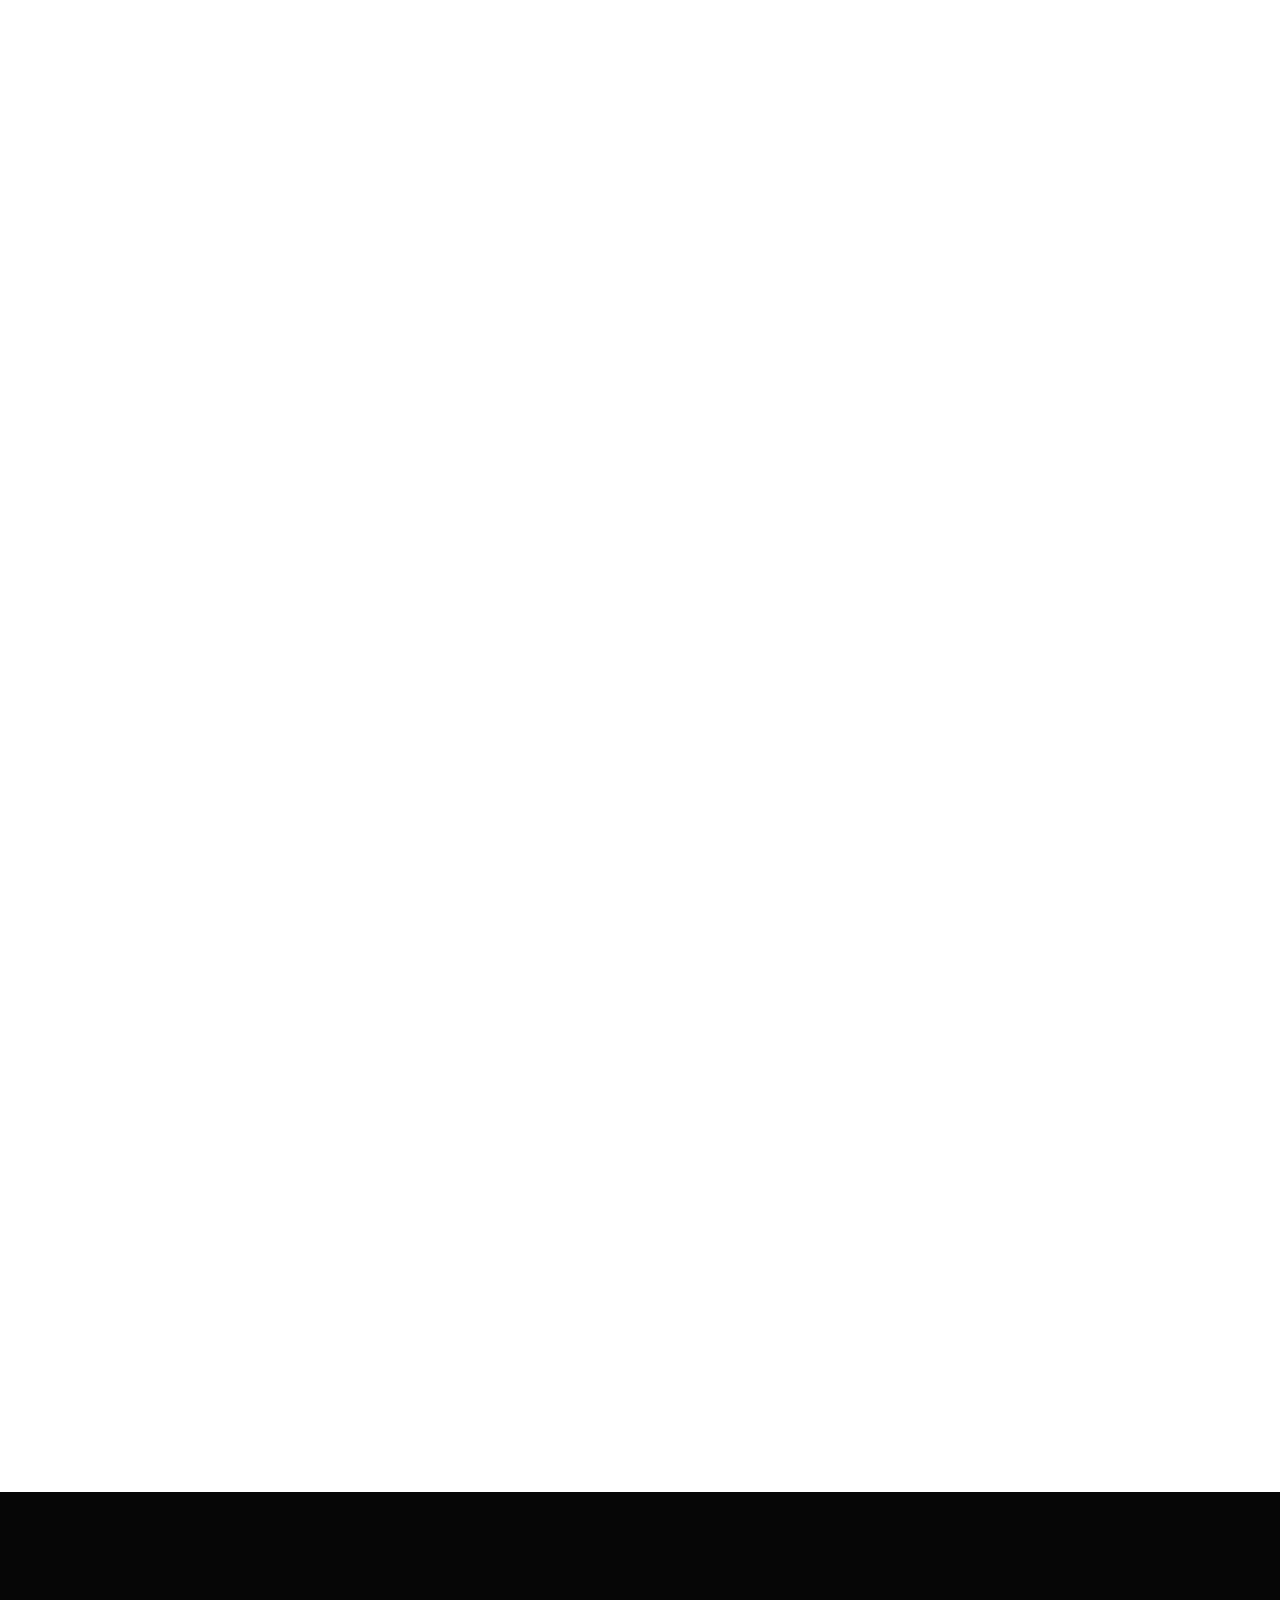
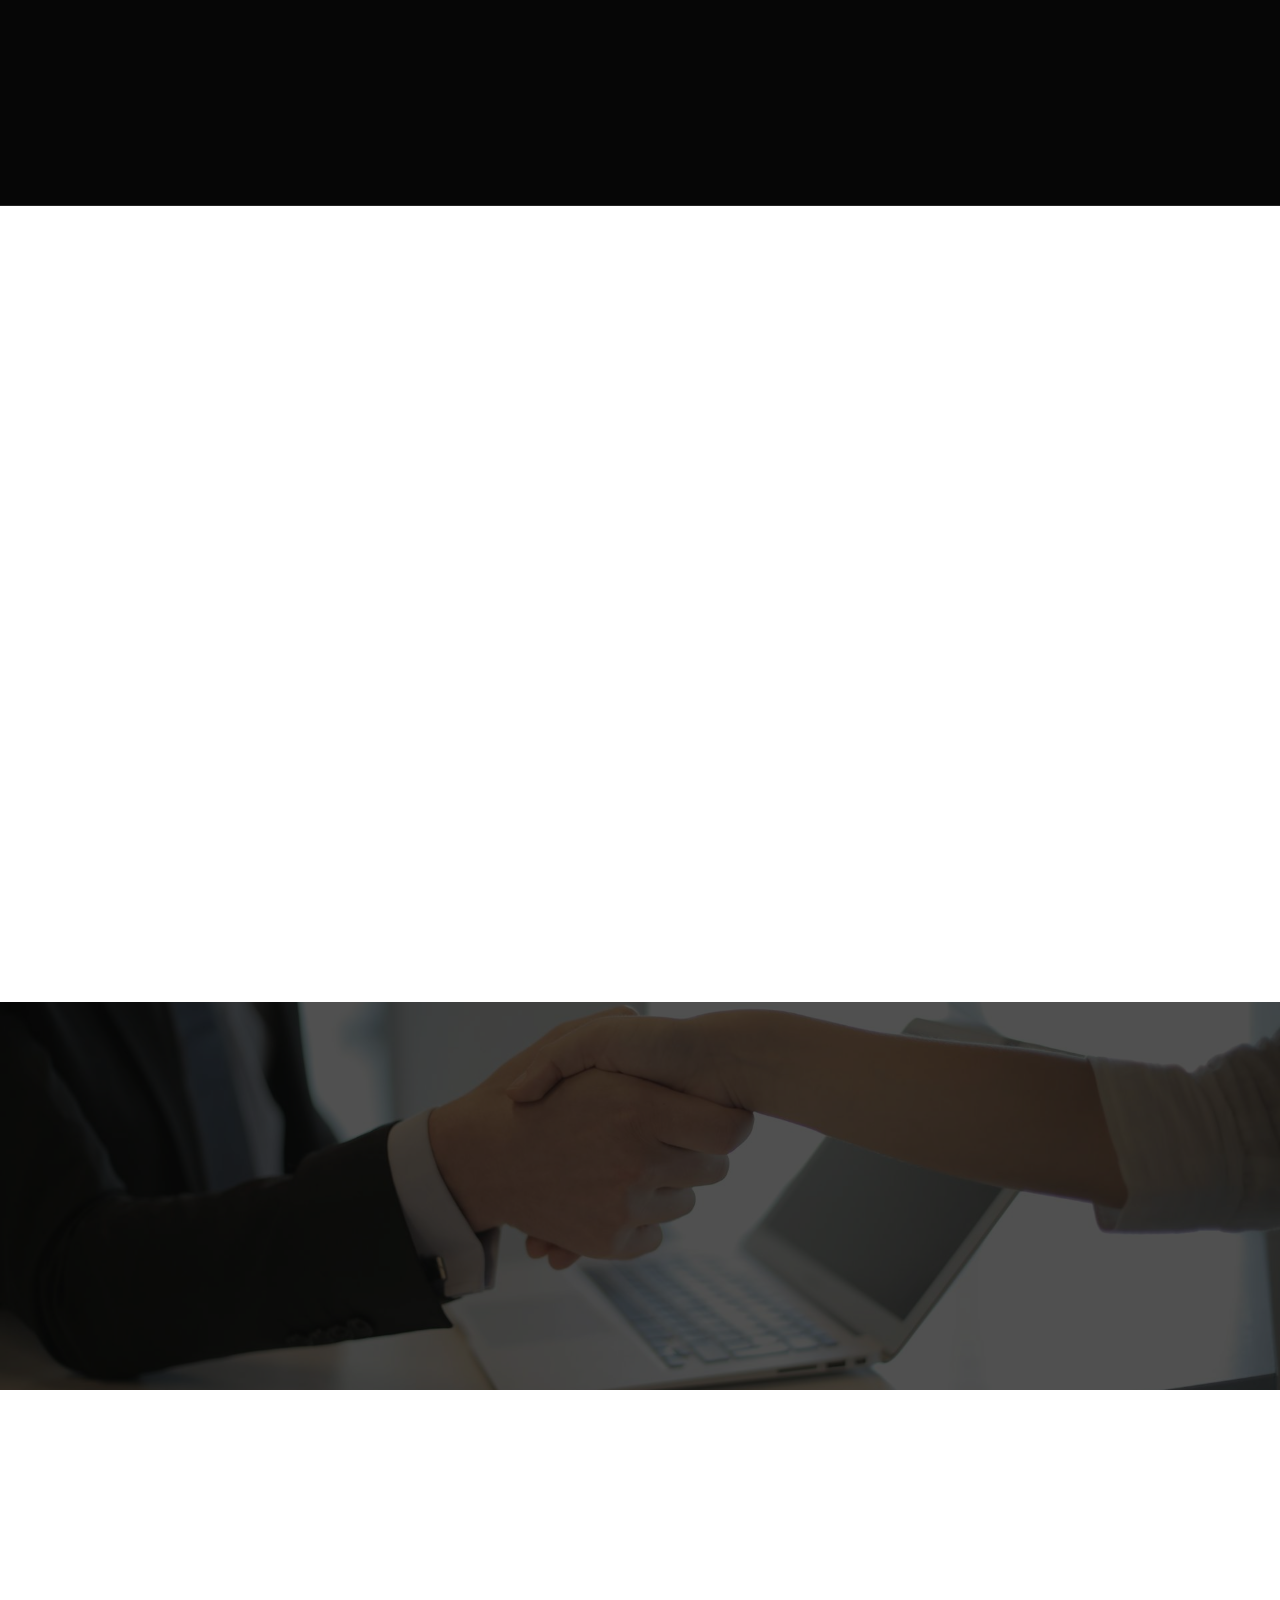
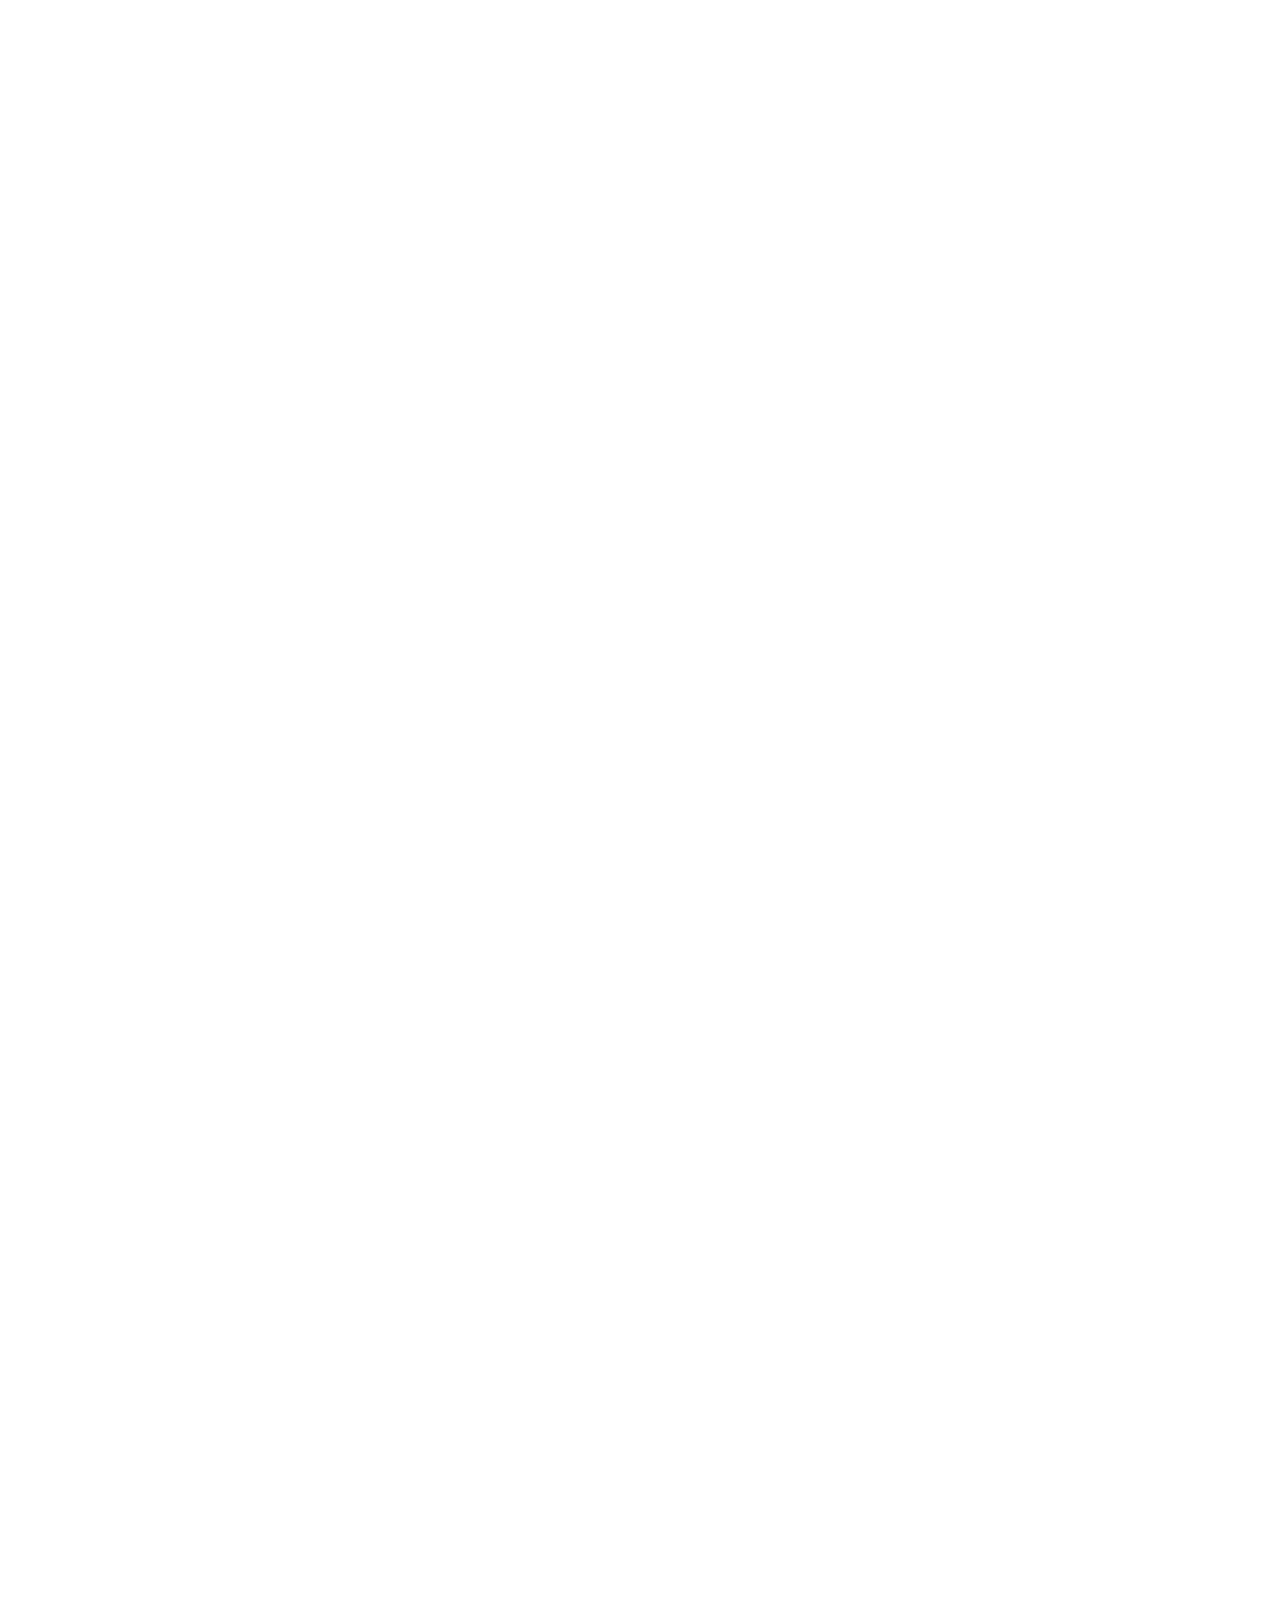
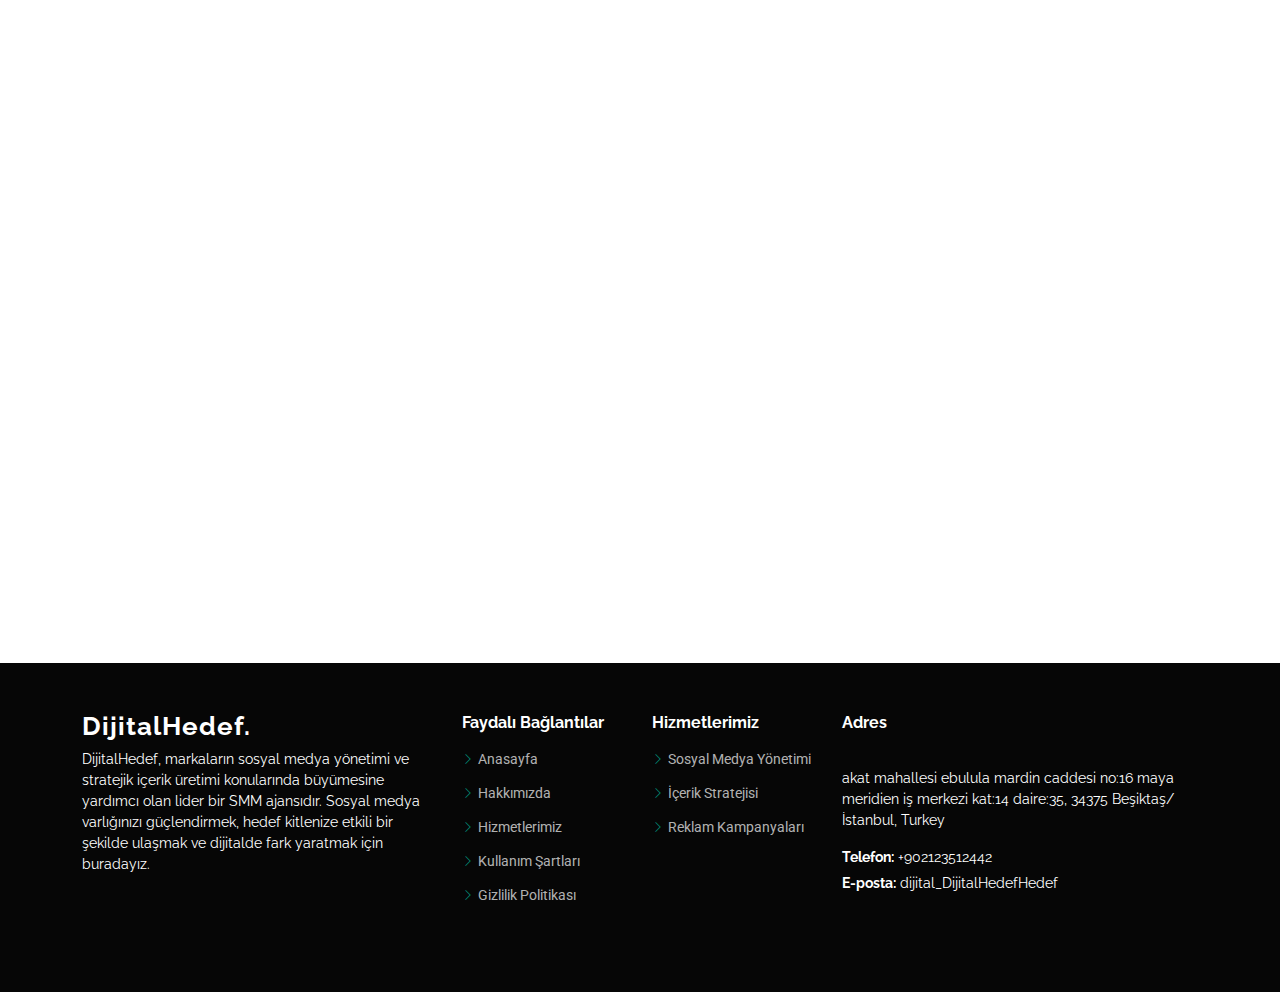
==== commit 458b7437: "WIP" ====
--- a/index.html
+++ b/index.html
@@ -759,7 +759,7 @@
                             <div class="team-member">
                                 <div class="member-img">
                                     <img
-                                        src="assets/img/team/team-2.jpg"
+                                        src="assets/img/team/team-1.jpg"
                                         class="img-fluid"
                                         alt=""
                                     />
@@ -780,7 +780,7 @@
                             <div class="team-member">
                                 <div class="member-img">
                                     <img
-                                        src="assets/img/team/team-1.jpg"
+                                        src="assets/img/team/team-2.jpg"
                                         class="img-fluid"
                                         alt=""
                                     />
@@ -801,7 +801,7 @@
                             <div class="team-member">
                                 <div class="member-img">
                                     <img
-                                        src="assets/img/team/team-4.jpg"
+                                        src="assets/img/team/team-3.jpg"
                                         class="img-fluid"
                                         alt=""
                                     />
